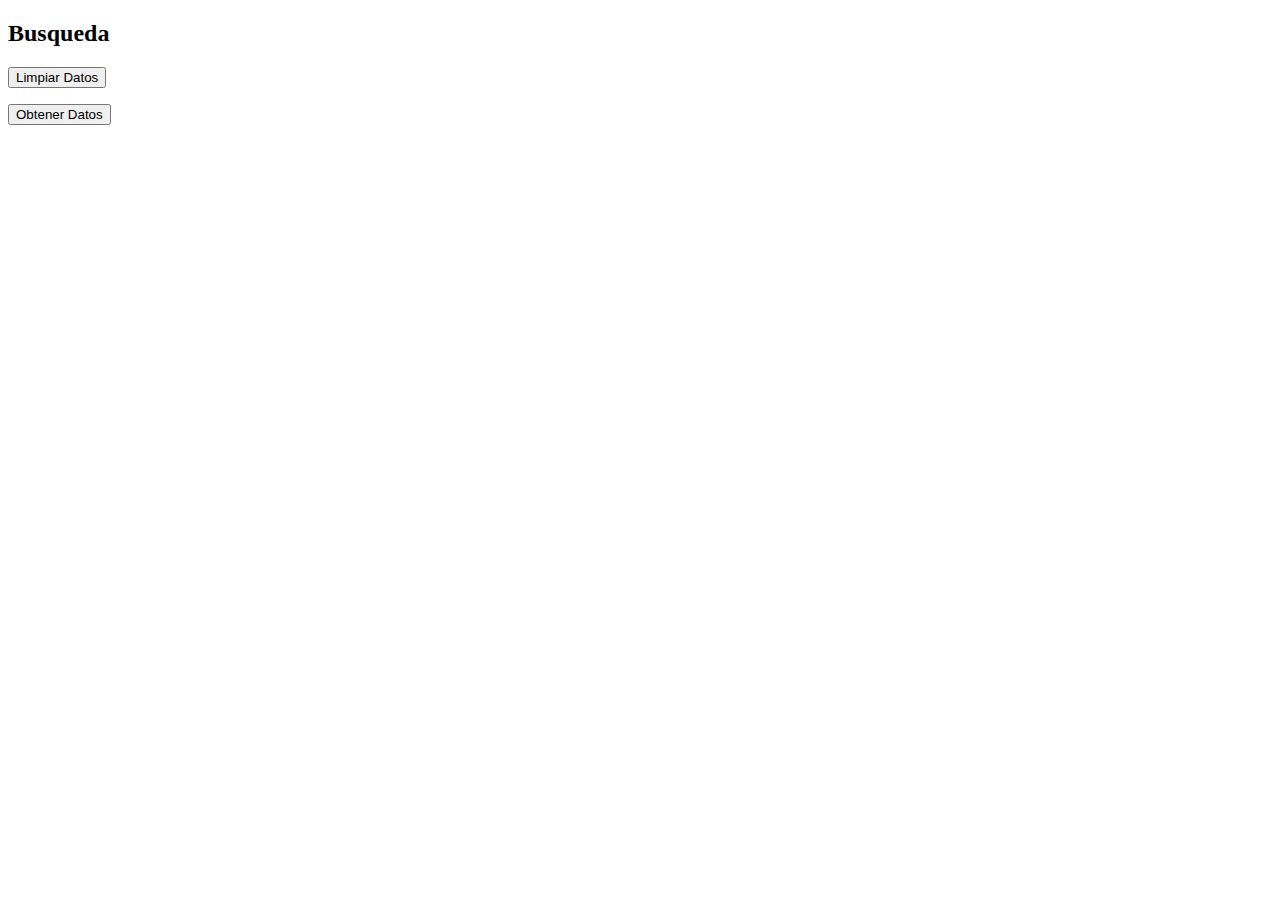
==== problema3/index.html @ a6bd8b3f "avance" ====
<!DOCTYPE html>
<html>
  <head>
    <meta charset="utf-8" />
    <meta name="viewport" content="width=device-width" />
    <link rel="stylesheet" href="styles/style.css" type="text/css" />
    <title>Practica03</title>
  <script src="https://code.jquery.com/jquery-3.5.0.js"></script>
  </head>
  <body>
      <h2>Busqueda</h2>
      <button class="limpiar" type="submit" id="limpiar">Limpiar Datos</button>
      <p id="mensaje" style="  background-color: rgb(223, 217, 192); ">
      </p>
      <button type="submit " class="obtener" id="obtener">Obtener Datos</button>
  </body>

  <script>
    $(document).ready(function() {
      var url = "https://pkgstore.datahub.io/core/country-codes/country-codes_json/data/616b1fb83cbfd4eb6d9e7d52924bb00a/country-codes_json.json";
      $( "button" ).click(function() {
            $.ajax({
              dataType: 'json',
              url: url
            }).then(function(data) {
              
              for(var i=0; i<data.length; i++){

                console.log(data[i]);
                console.log(data[i]["CLDR display name "]);
                console.log(data[i].Capital);
                console.log(data[i].FIPS);
                console.log(data[i].DS);
                console.log(data[i].FIFA);
                console.log(data[i].Continent);
                console.log(data[i].Languages);
                console.log(data[i]["Geoname ID "]);

                $('#mensaje').append("<table> <b>CLDR display name:</b> " + data[i]["CLDR display name"] + " <b>Capital:</b> " + data[i].Capital + " <b>FIPS:</b> " + data[i].FIPS + " <b>Continent:</b> " + data[i].Continent + " <b>FIFA:</b> " +
                    data[i].FIFA + " <b>Languages:</b> " + data[i].Languages + " <b>Geoname:</b> " + data[i]["Geoname ID"] + " <b>DS:</b> " + data[i].DS + "</table>");
            }
        });
    });
    $("#limpiar").click(function() {
        $('#mensaje').empty();
    });
});
</script>

</html>
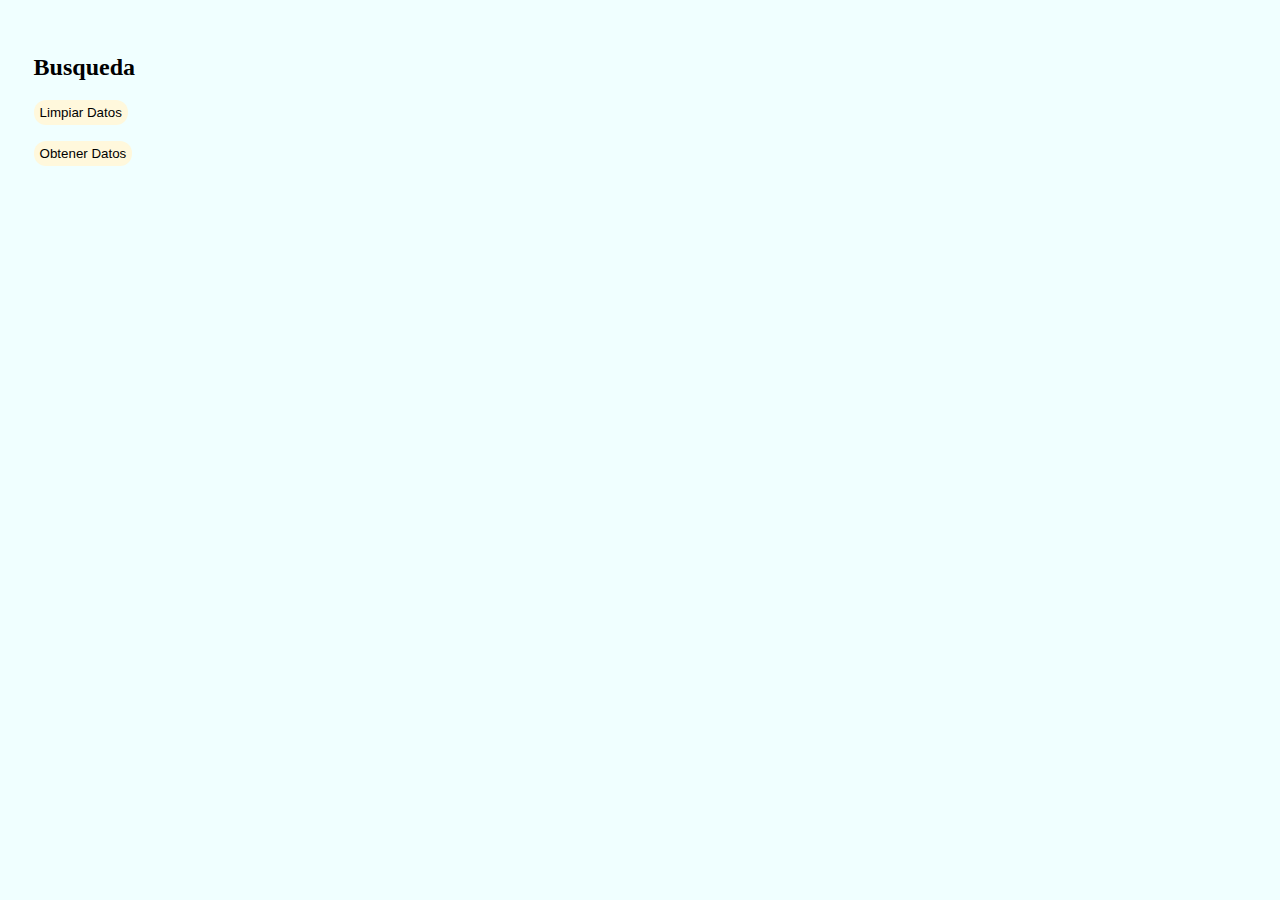
==== commit 289c1b9f: "taller03" ====
--- a/problema3/index.html
+++ b/problema3/index.html
@@ -3,22 +3,22 @@
   <head>
     <meta charset="utf-8" />
     <meta name="viewport" content="width=device-width" />
-    <link rel="stylesheet" href="styles/style.css" type="text/css" />
+    <link rel="stylesheet" href="style/style.css" type="text/css" />
     <title>Practica03</title>
   <script src="https://code.jquery.com/jquery-3.5.0.js"></script>
   </head>
   <body>
-      <h2>Busqueda</h2>
-      <button class="limpiar" type="submit" id="limpiar">Limpiar Datos</button>
-      <p id="mensaje" style="  background-color: rgb(223, 217, 192); ">
-      </p>
-      <button type="submit " class="obtener" id="obtener">Obtener Datos</button>
-  </body>
+    <h2>Busqueda</h2>
+    <button class="limpiar" type="submit" id="limpiar">Limpiar Datos</button>
+    <p id="mensaje">
+    </p>
+    <button type="submit " class="obtener" id="obtener">Obtener Datos</button>
+</body>
 
   <script>
     $(document).ready(function() {
       var url = "https://pkgstore.datahub.io/core/country-codes/country-codes_json/data/616b1fb83cbfd4eb6d9e7d52924bb00a/country-codes_json.json";
-      $( "button" ).click(function() {
+      $( "#obtener" ).click(function() {
             $.ajax({
               dataType: 'json',
               url: url
--- a/problema3/style/style.css
+++ b/problema3/style/style.css
@@ -0,0 +1,22 @@
+body {
+    background-color:azure;
+    padding: 2%;
+}
+p{
+    background-color: rgba(187, 231, 220, 0.753);
+}
+.obtener {
+    cursor: pointer;
+    height: 25px;
+    background-color: cornsilk;
+    border: none;
+    border-radius: 12px;
+}
+
+.limpiar {
+    cursor: pointer;
+    height: 25px;
+    background-color:cornsilk;
+    border: none;
+    border-radius: 12px;
+}
